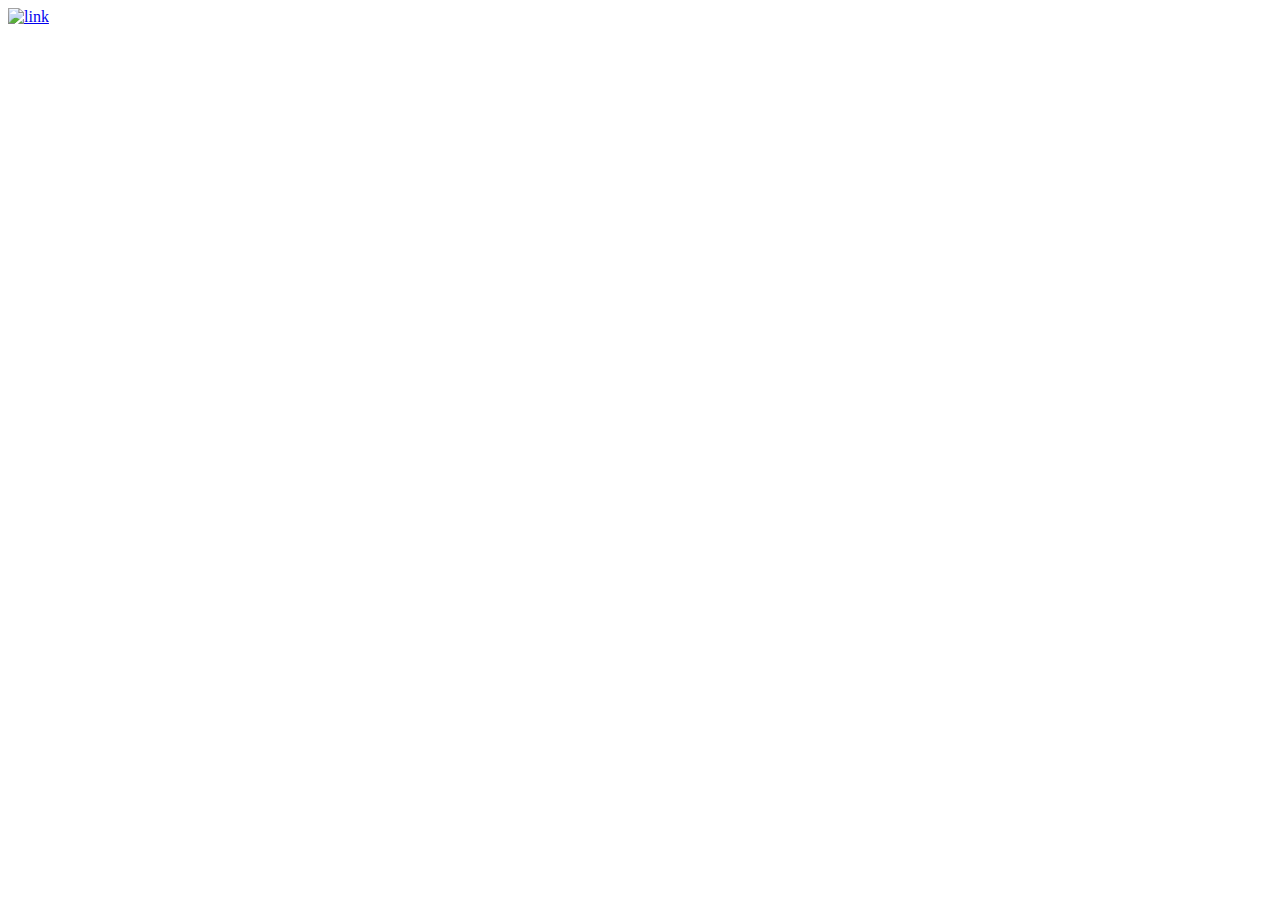
==== exercises/html-e-css-basico/imagem-com-link/index.html @ b639c40a "first commit" ====
<!DOCTYPE html>
<html lang="en">
  <head>
    <meta charset="UTF-8" />
    <meta name="viewport" content="width=device-width, initial-scale=1.0" />
    <title>Imagem com Link</title>
  </head>
  <body>
    <a href="https://google.com" target="_blank">
      <img src="https://placehold.co/200x300" alt="link" />
    </a>
  </body>
</html>
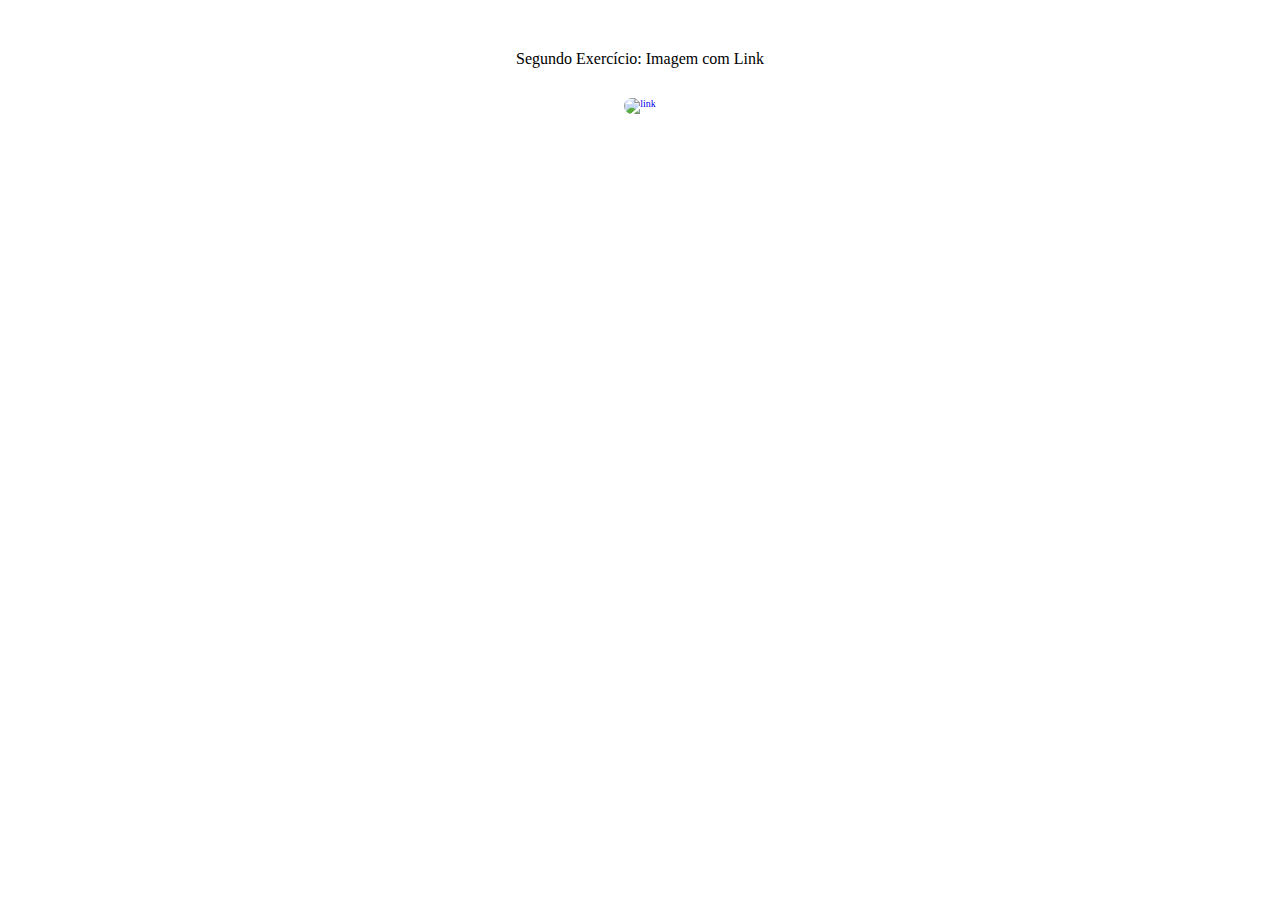
==== commit 2810daa0: "correção dos exercícios básicos" ====
--- a/exercises/html-e-css-basico/imagem-com-link/index.html
+++ b/exercises/html-e-css-basico/imagem-com-link/index.html
@@ -4,10 +4,14 @@
     <meta charset="UTF-8" />
     <meta name="viewport" content="width=device-width, initial-scale=1.0" />
     <title>Imagem com Link</title>
+
+    <link rel="stylesheet" href="style.css">
   </head>
   <body>
+    <span>Segundo Exercício: Imagem com Link</span>
+
     <a href="https://google.com" target="_blank">
-      <img src="https://placehold.co/200x300" alt="link" />
+      <img src="https://picsum.photos/200/300" alt="link" />
     </a>
   </body>
 </html>
--- a/exercises/html-e-css-basico/imagem-com-link/style.css
+++ b/exercises/html-e-css-basico/imagem-com-link/style.css
@@ -0,0 +1,46 @@
+/* RESET */
+
+* {
+  margin: 0;
+  padding: 0;
+  box-sizing: border-box;
+}
+
+
+/* GENERALS */
+
+html {
+  font-size: 62.5%;
+}
+
+
+/* STYLE */
+
+body {
+  padding: 5rem;
+  display: flex;
+  flex-direction: column;
+  gap: 3rem;
+  align-items: center;
+}
+
+span {
+  font-size: 1.6rem;
+  display: inline;
+
+}
+
+a {
+  display: inline-flex;
+  text-decoration: none;
+  padding: 0;
+}
+
+img {
+  display: block;
+  max-width: 100%;
+  height: auto;
+  border-radius: 10px;
+}
+
+
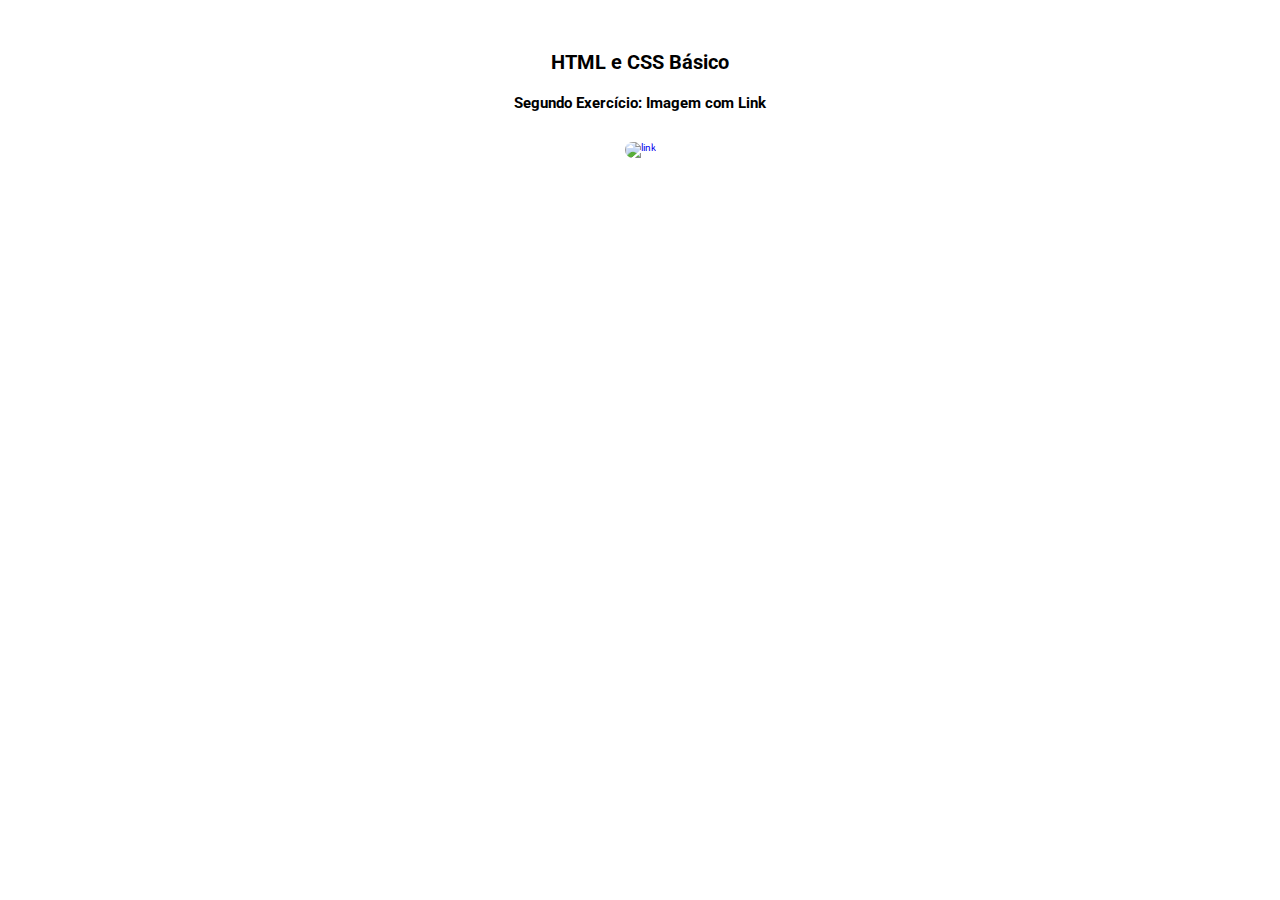
==== commit 35e820a9: "Novas correções em exercícios básicos" ====
--- a/exercises/html-e-css-basico/imagem-com-link/index.html
+++ b/exercises/html-e-css-basico/imagem-com-link/index.html
@@ -5,10 +5,18 @@
     <meta name="viewport" content="width=device-width, initial-scale=1.0" />
     <title>Imagem com Link</title>
 
-    <link rel="stylesheet" href="style.css">
+    <link rel="stylesheet" href="style.css" />
+
+    <link rel="preconnect" href="https://fonts.googleapis.com" />
+    <link rel="preconnect" href="https://fonts.gstatic.com" crossorigin />
+    <link
+      href="https://fonts.googleapis.com/css2?family=Roboto:ital,wght@0,100;0,300;0,400;0,500;0,700;0,900;1,100;1,300;1,400;1,500;1,700;1,900&display=swap"
+      rel="stylesheet"
+    />
   </head>
   <body>
-    <span>Segundo Exercício: Imagem com Link</span>
+    <h1 class="module-name">HTML e CSS Básico</h1>
+    <h2 class="exercise-id">Segundo Exercício: Imagem com Link</h2>
 
     <a href="https://google.com" target="_blank">
       <img src="https://picsum.photos/200/300" alt="link" />
--- a/exercises/html-e-css-basico/imagem-com-link/style.css
+++ b/exercises/html-e-css-basico/imagem-com-link/style.css
@@ -11,6 +11,15 @@
 
 html {
   font-size: 62.5%;
+  font-family: "Roboto", sans-serif;
+}
+
+.module-name {
+  margin-bottom: 2rem;
+}
+
+.exercise-id {
+  margin-bottom: 3rem;
 }
 
 
@@ -20,14 +29,7 @@
   padding: 5rem;
   display: flex;
   flex-direction: column;
-  gap: 3rem;
   align-items: center;
-}
-
-span {
-  font-size: 1.6rem;
-  display: inline;
-
 }
 
 a {
